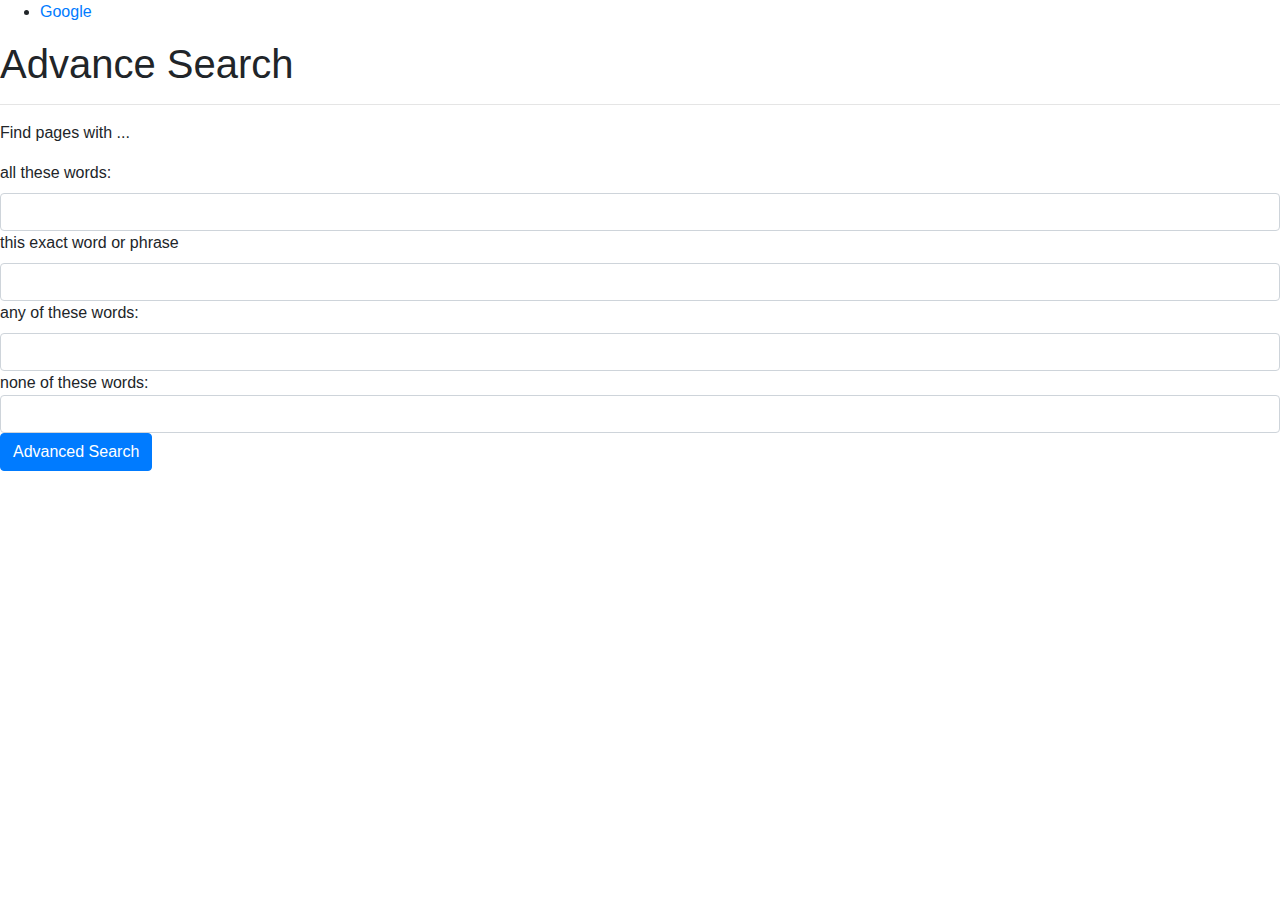
==== Advanced_Search.html @ d31c55f2 "change name from image to Advanced Search html" ====
<!DOCTYPE html>
<html lang="en">
    <head>
        <title>Search</title>
        <link rel ="stylesheet" href ="testing.css">
        <link rel="stylesheet" href="https://cdn.jsdelivr.net/npm/bootstrap@4.4.1/dist/css/bootstrap.min.css" integrity="sha384-Vkoo8x4CGsO3+Hhxv8T/Q5PaXtkKtu6ug5TOeNV6gBiFeWPGFN9MuhOf23Q9Ifjh" crossorigin="anonymous">
    </head>
    <body>
        <body>
            <div>
                <ul class="navbar-google">
                    <li><a class ="navbar-item" href ="testing.html">Google</a></li>
                </ul>
                
            </div> 
            <div>
                <h1 class ="bar">Advance Search</h1>
                <hr class="roll">
                <p class ="find" > Find pages with ...</p>
            </div>
            <form action ="https://google.com/search">
            <div class ="rollinput">
            <div class ="left">
                <label class="form-label">all these words:</label>
            </div>
            <div class ="right">
                <input type = "text" name="as_q" class ="form-control">
            </div>
        </div>
        <div class ="rollinput">
            <div class ="left">
                <label class="form-label">this exact word or phrase</label>
            </div>
            <div class ="right">
                <input type = "text" name="as_epq"  class ="form-control">
            </div>
        </div>
        <div class ="rollinput">
            <div class ="left">
                <label class="form-label">any of these words:</label>
            </div>
            <div class ="right">
                <input type = "text" name="as_oq"  class ="form-control">
            </div>
        </div>
        <div class ="rollinput">
            <div class ="left">
                <labelclass="form-label">none of these words:</label>
            </div>
            <div class ="right">
                <input type = "text" name="as_eq" class ="form-control">
            </div>
        </div>
        
            
            <div class = "hein">
            <button class="btn btn-primary" type="submit">Advanced Search</button>
            </div>
        </div>
        
    </form>
    </body>
</html>
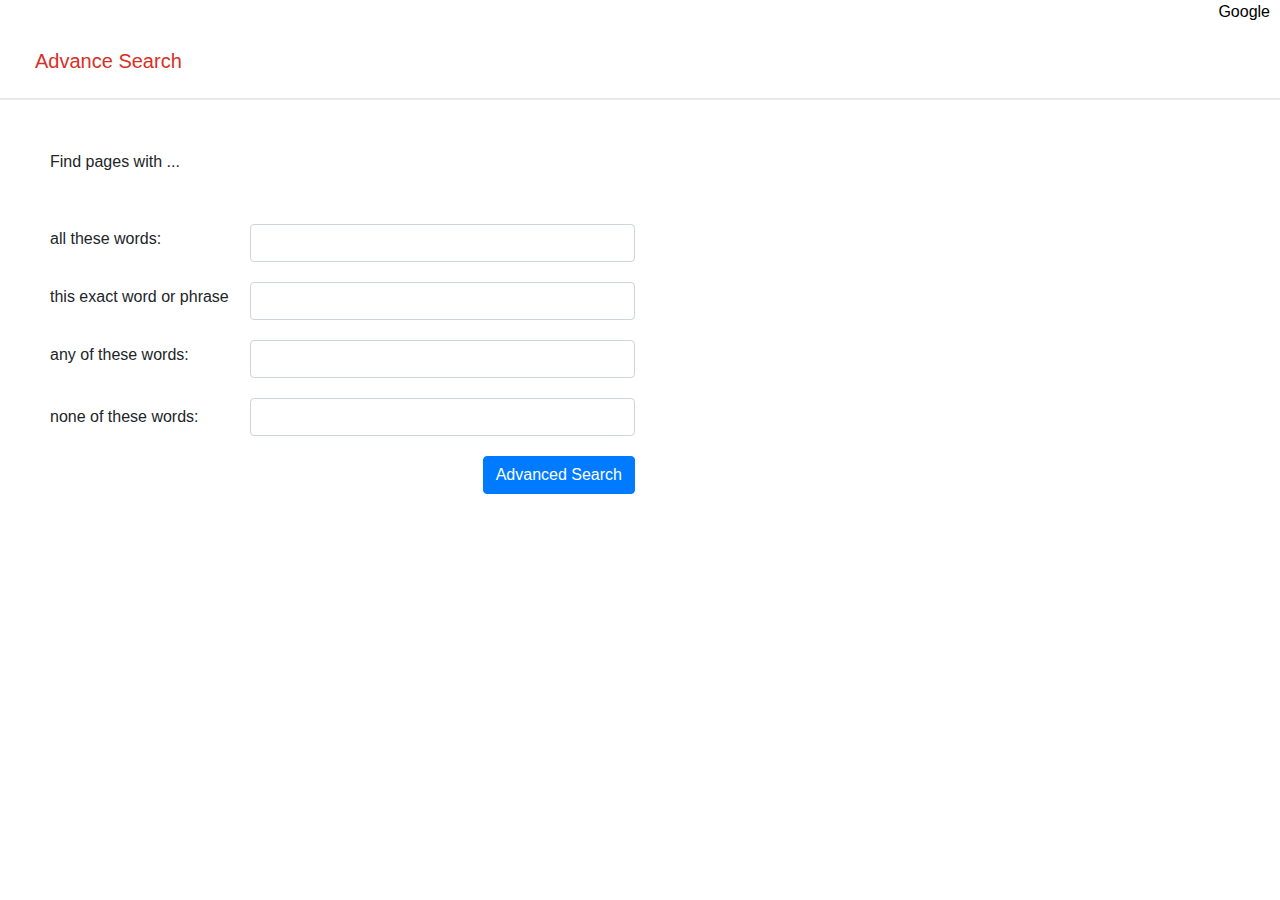
==== commit 1a7f32c3: "styles.css is added" ====
--- a/Advanced_Search.html
+++ b/Advanced_Search.html
@@ -2,14 +2,14 @@
 <html lang="en">
     <head>
         <title>Search</title>
-        <link rel ="stylesheet" href ="testing.css">
+        <link rel ="stylesheet" href ="styles.css">
         <link rel="stylesheet" href="https://cdn.jsdelivr.net/npm/bootstrap@4.4.1/dist/css/bootstrap.min.css" integrity="sha384-Vkoo8x4CGsO3+Hhxv8T/Q5PaXtkKtu6ug5TOeNV6gBiFeWPGFN9MuhOf23Q9Ifjh" crossorigin="anonymous">
     </head>
     <body>
         <body>
             <div>
                 <ul class="navbar-google">
-                    <li><a class ="navbar-item" href ="testing.html">Google</a></li>
+                    <li><a class ="navbar-item" href ="index.html">Google</a></li>
                 </ul>
                 
             </div> 
--- a/styles.css
+++ b/styles.css
@@ -0,0 +1,119 @@
+.navbar-google{
+	list-style-type: none;
+	display: flex;
+	flex-direction: row;
+	justify-content: flex-end;
+	
+}
+.navbar-item{
+	margin: 10px;
+}
+a:link {
+	color: black;
+	text-decoration: none;
+
+}
+a:hover{
+	color:black;
+
+}
+a:visited{
+	color: black;
+}
+a:active{
+	color: black;
+}
+.position{
+	display: flex;
+	justify-content: center;
+
+
+}
+.roundinput
+	{
+		display: flex;
+		z-index: 3;
+		position: relative;
+		min-height: 44px;
+		background: white;
+		border: 1px solid wheat;
+		box-shadow: none;
+		border-radius: 24px;
+		margin: 0 auto;
+		width: 584px;
+		margin-top: 10px;
+		max-width: 584px;
+	}
+.button-google{
+	background-color: white;
+    border: 1px solid #303134;
+    border-radius: 4px;
+    color: black;
+    font-family: arial,sans-serif;
+    font-size: 14px;
+    margin: 11px 4px;
+    padding: 0 16px;
+    line-height: 27px;
+    height: 36px;
+    min-width: 54px;
+    text-align: center;
+    cursor: pointer;
+    user-select: none;
+}
+.center {
+	justify-content: center;
+}
+.bar {
+    color: #d93025;
+    font-size: 20px;
+    margin: 25px 35px;
+}
+.roll{
+	border-bottom: 1px solid #ebebeb;
+}
+
+.find{
+	font-size: 16px;
+	color: 333333;
+	margin: 50px;
+
+}
+.col1{
+	height: 30px;
+    display: table-cell;
+    vertical-align: middle;
+}
+.word
+{
+	
+    display: inline-block;
+    min-width: 167px;
+    width: 16%;
+    height: 42px;
+    color: #222;
+    font-size: 13px;
+    line-height: 16px;
+    vertical-align: middle;
+}
+.rollinput{ 
+	display: flex;
+	flex-direction: row;
+	align-items: center;
+	margin-left: 50px;
+	margin-top: 20px;
+}
+.left{
+	width: 200px;
+}
+
+.right{
+	width:385px;
+}
+
+
+.hein {
+	display: flex;
+    margin-top: 20px ;
+	width: 635px;
+	justify-content: flex-end;
+}